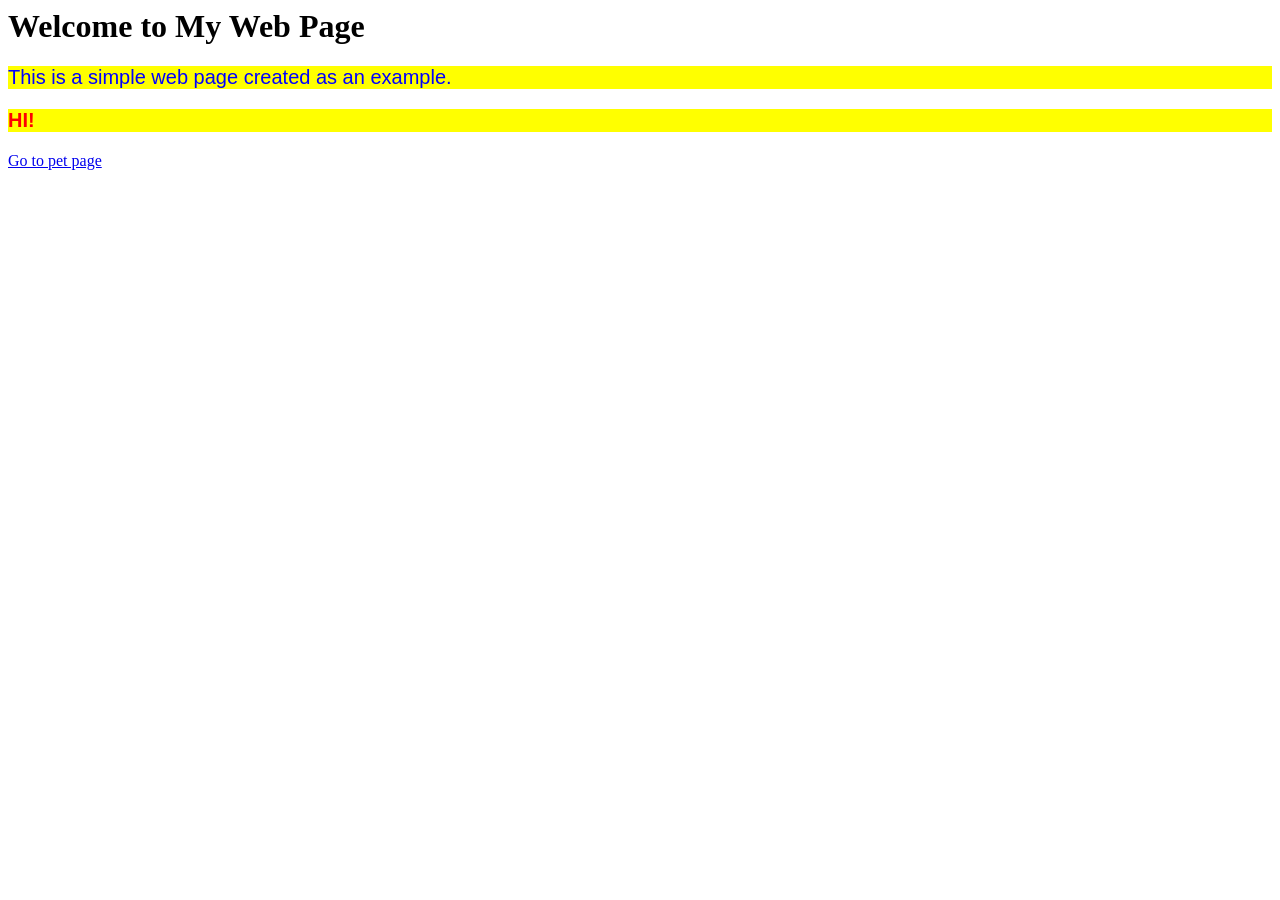
==== index.html @ a3adf69c "initial commit" ====
<html>
<head>
    <title>My Web Page</title>
    <link rel="stylesheet" href="styles.css">
</head>
<body>
    <h1>Welcome to My Web Page</h1>
    <p>This is a simple web page created as an example.</p>
    <p class ="special-text">HI!</p>
    <a href = "petpage.html">Go to pet page</a>
</body> 
</html>
---- styles.css ----
p {
    color: blue;
    background-color: yellow;
    font-size: 20px;
    font-family: Arial, sans-serif;

}
.special-text {
    color: red;
    font-weight: bold;
}
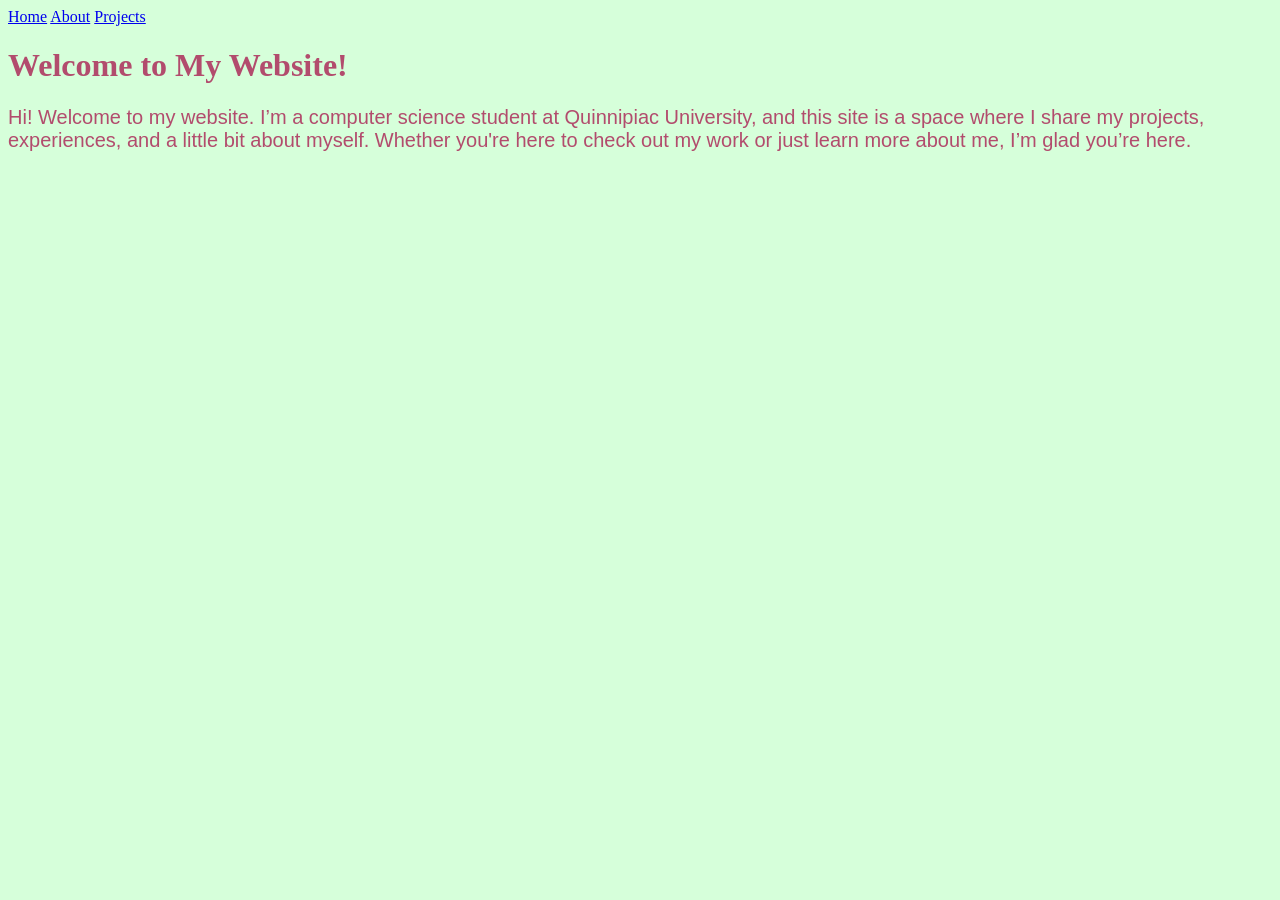
==== commit c82804bc: "Added some photos" ====
--- a/index.html
+++ b/index.html
@@ -1,12 +1,18 @@
 <html>
 <head>
-    <title>My Web Page</title>
-    <link rel="stylesheet" href="styles.css">
+    <title>My Website</title>
+  <link rel="stylesheet" href="styles.css">
 </head>
 <body>
-    <h1>Welcome to My Web Page</h1>
-    <p>This is a simple web page created as an example.</p>
-    <p class ="special-text">HI!</p>
-    <a href = "petpage.html">Go to pet page</a>
-</body> 
+
+<nav>
+    <a href="index.html">Home</a>
+    <a href="about.html">About</a>
+    <a href="projects.html">Projects</a>
+</nav>
+
+<h1>Welcome to My Website!</h1>
+<p>Hi! Welcome to my website. I’m a computer science student at Quinnipiac University, and this site is a space where I share my projects, experiences, and a little bit about myself. Whether you're here to check out my work or just learn more about me, I’m glad you’re here.</p>
+
+</body>
 </html>
--- a/styles.css
+++ b/styles.css
@@ -1,6 +1,6 @@
 p {
-    color: blue;
-    background-color: yellow;
+    color: #B24C6D;
+    
     font-size: 20px;
     font-family: Arial, sans-serif;
 
@@ -8,4 +8,19 @@
 .special-text {
     color: red;
     font-weight: bold;
+}
+
+body {
+    background-color: #D6FFDA;
+}
+
+h1{
+    color: #B24C6D;
+}
+.block{
+    display: block;
+}
+
+h2{
+    color: #B24C6D;
 }
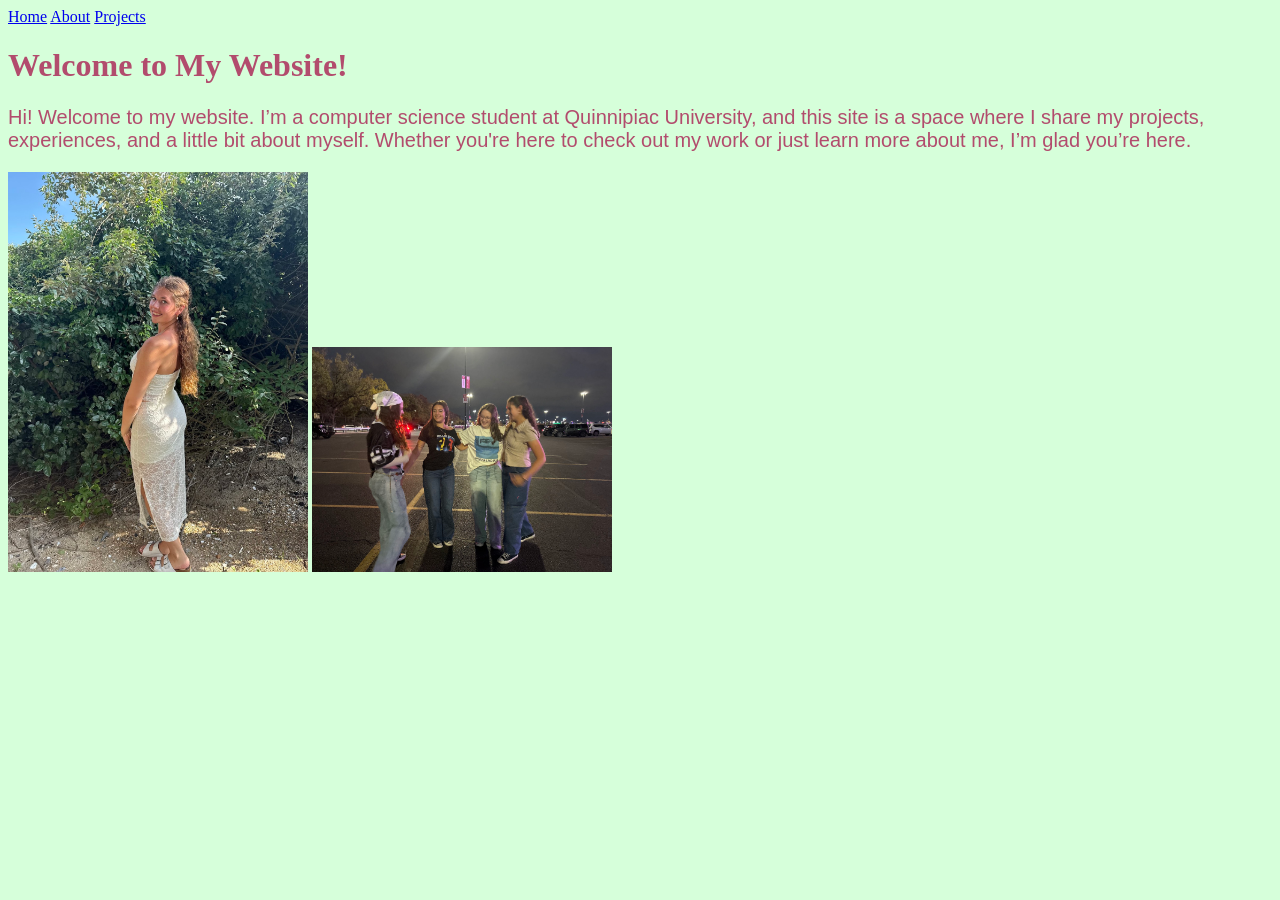
==== commit a4f45ddf: "Finished" ====
--- a/index.html
+++ b/index.html
@@ -14,5 +14,11 @@
 <h1>Welcome to My Website!</h1>
 <p>Hi! Welcome to my website. I’m a computer science student at Quinnipiac University, and this site is a space where I share my projects, experiences, and a little bit about myself. Whether you're here to check out my work or just learn more about me, I’m glad you’re here.</p>
 
+ <img src="Amanda.jpg" width="300">
+
+ <img src="Friends.jpg" width="300">
+
+
+
 </body>
 </html>
